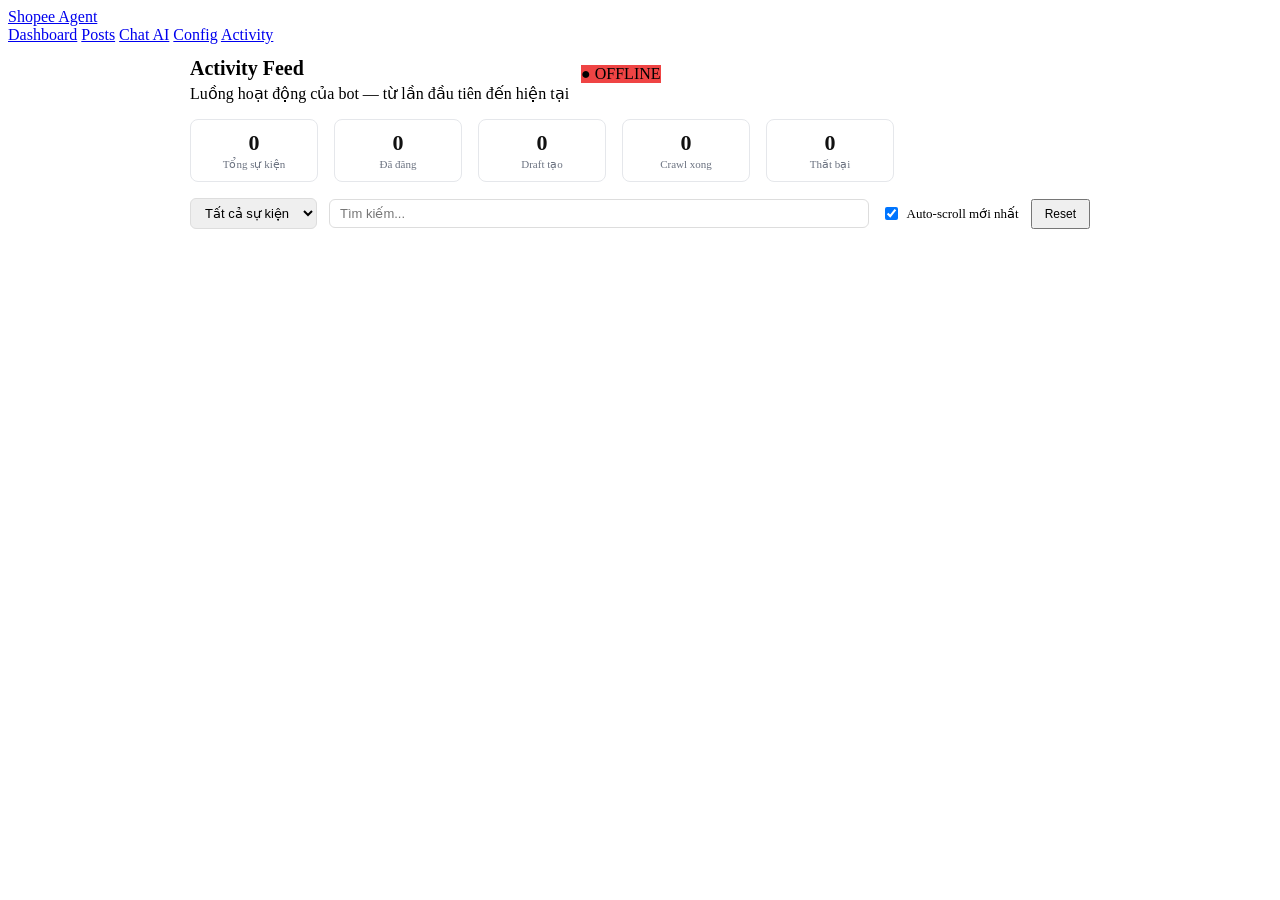
==== web/templates/activity.html @ 6b85c670 "Initial: before audit fixes Co-authored-by: Shelley <shelley@exe.dev>" ====
<!DOCTYPE html>
<html lang="vi">
<head>
  <meta charset="UTF-8" />
  <meta name="viewport" content="width=device-width, initial-scale=1.0" />
  <title>Activity Feed – Shopee Agent</title>
  <link rel="stylesheet" href="/static/styles.css" />
  <style>
    .activity-wrap { max-width: 900px; margin: 0 auto; }
    .activity-toolbar { display: flex; align-items: center; gap: 12px; flex-wrap: wrap; margin-bottom: 12px; }
    .activity-toolbar select, .activity-toolbar input { padding: 6px 10px; border: 1px solid #ddd; border-radius: 6px; font-size: 13px; }
    .activity-toolbar .badge-live { background: #22c55e; color: #fff; font-size: 11px; padding: 3px 8px; border-radius: 99px; font-weight: 600; animation: pulse 2s infinite; }
    @keyframes pulse { 0%,100%{opacity:1} 50%{opacity:.5} }
    .feed { display: flex; flex-direction: column; gap: 6px; }
    .event-card {
      display: grid;
      grid-template-columns: 130px 110px 1fr;
      gap: 8px;
      align-items: start;
      background: #fff;
      border: 1px solid #eee;
      border-radius: 8px;
      padding: 10px 14px;
      font-size: 13px;
      transition: background 0.3s;
    }
    .event-card.new { background: #f0fdf4; border-color: #86efac; }
    .event-card .ts { color: #888; font-size: 11px; white-space: nowrap; }
    .event-card .badge-type {
      display: inline-block;
      padding: 2px 8px;
      border-radius: 99px;
      font-size: 11px;
      font-weight: 600;
      white-space: nowrap;
    }
    .badge-crawl { background: #dbeafe; color: #1d4ed8; }
    .badge-crawl_done { background: #bfdbfe; color: #1e3a8a; }
    .badge-score { background: #fef3c7; color: #92400e; }
    .badge-score_done { background: #fde68a; color: #78350f; }
    .badge-draft_done { background: #d1fae5; color: #065f46; }
    .badge-published { background: #22c55e; color: #fff; }
    .badge-publish_failed { background: #fee2e2; color: #991b1b; }
    .badge-error { background: #fca5a5; color: #7f1d1d; }
    .badge-default { background: #f3f4f6; color: #374151; }
    .event-msg { color: #111; line-height: 1.4; }
    .event-detail { font-size: 11px; color: #6b7280; margin-top: 3px; font-family: monospace; word-break: break-all; }
    .stats-bar { display: flex; gap: 16px; flex-wrap: wrap; margin-bottom: 16px; }
    .stat-item { background: #fff; border: 1px solid #e5e7eb; border-radius: 8px; padding: 10px 18px; text-align: center; min-width: 90px; }
    .stat-item .num { font-size: 22px; font-weight: 700; color: #111; }
    .stat-item .lbl { font-size: 11px; color: #6b7280; margin-top: 2px; }
    #noMore { text-align: center; color: #9ca3af; padding: 20px; font-size: 13px; display: none; }
    .scroll-top-btn { position: fixed; bottom: 24px; right: 24px; background: #6366f1; color: #fff; border: none; border-radius: 50%; width: 40px; height: 40px; font-size: 18px; cursor: pointer; box-shadow: 0 2px 8px rgba(0,0,0,.2); display: none; }
    .activity-wrap h1 { font-size: 20px; margin-bottom: 4px; }
  </style>
</head>
<body>
  <nav class="topnav">
    <a href="/" class="nav-brand">Shopee Agent</a>
    <div class="nav-links">
      <a href="/">Dashboard</a>
      <a href="/posts">Posts</a>
      <a href="/chat">Chat AI</a>
      <a href="/config">Config</a>
      <a href="/activity" class="active">Activity</a>
    </div>
  </nav>

  <main class="page">
    <div class="activity-wrap">
      <header style="display:flex;align-items:center;gap:12px;margin-bottom:16px">
        <div>
          <h1>Activity Feed</h1>
          <p class="muted" style="margin:0">Luồng hoạt động của bot — từ lần đầu tiên đến hiện tại</p>
        </div>
        <span class="badge-live" id="liveIndicator">● LIVE</span>
      </header>

      <div class="stats-bar" id="statsBar">
        <div class="stat-item"><div class="num" id="statTotal">0</div><div class="lbl">Tổng sự kiện</div></div>
        <div class="stat-item"><div class="num" id="statPublished">0</div><div class="lbl">Đã đăng</div></div>
        <div class="stat-item"><div class="num" id="statDraft">0</div><div class="lbl">Draft tạo</div></div>
        <div class="stat-item"><div class="num" id="statCrawl">0</div><div class="lbl">Crawl xong</div></div>
        <div class="stat-item"><div class="num" id="statFailed">0</div><div class="lbl">Thất bại</div></div>
      </div>

      <div class="activity-toolbar">
        <select id="filterType">
          <option value="">Tất cả sự kiện</option>
          <option value="published">Đã đăng</option>
          <option value="publish_failed">Đăng thất bại</option>
          <option value="draft_done">Draft tạo</option>
          <option value="crawl_done">Crawl xong</option>
          <option value="score_done">Chấm điểm</option>
          <option value="crawl">Crawl bắt đầu</option>
          <option value="error">Lỗi</option>
        </select>
        <input type="text" id="filterSearch" placeholder="Tìm kiếm..." style="flex:1;min-width:160px" />
        <label style="font-size:13px;display:flex;align-items:center;gap:6px">
          <input type="checkbox" id="autoScroll" checked /> Auto-scroll mới nhất
        </label>
        <button onclick="clearFilters()" style="font-size:12px;padding:6px 12px">Reset</button>
      </div>

      <div class="feed" id="feed"></div>
      <div id="noMore">Đã hiển thị toàn bộ lịch sử</div>
    </div>
    <button class="scroll-top-btn" id="scrollTopBtn" onclick="window.scrollTo({top:0,behavior:'smooth'})">↑</button>
  </main>

  <script>
    const feed = document.getElementById('feed');
    const filterType = document.getElementById('filterType');
    const filterSearch = document.getElementById('filterSearch');
    const autoScroll = document.getElementById('autoScroll');
    let allEvents = [];
    let stats = { total: 0, published: 0, draft: 0, crawl: 0, failed: 0 };

    function getBadgeClass(type) {
      const map = {
        crawl: 'badge-crawl', crawl_done: 'badge-crawl_done',
        score: 'badge-score', score_done: 'badge-score_done',
        draft_done: 'badge-draft_done',
        published: 'badge-published',
        publish_failed: 'badge-publish_failed',
        error: 'badge-error',
      };
      return map[type] || 'badge-default';
    }

    function formatTs(ts) {
      const d = new Date(ts);
      const pad = n => String(n).padStart(2, '0');
      return `${pad(d.getDate())}/${pad(d.getMonth()+1)} ${pad(d.getHours())}:${pad(d.getMinutes())}:${pad(d.getSeconds())}`;
    }

    function makeCard(ev, isNew = false) {
      const card = document.createElement('div');
      card.className = 'event-card' + (isNew ? ' new' : '');
      card.dataset.type = ev.event_type;
      card.dataset.msg = (ev.message || '').toLowerCase();

      let detailHtml = '';
      if (ev.detail) {
        const d = ev.detail;
        const parts = [];
        if (d.product) parts.push('📦 ' + d.product);
        if (d.count !== undefined) parts.push('📊 ' + d.count + ' items');
        if (d.categories) parts.push('🏷️ ' + (Array.isArray(d.categories) ? d.categories.join(', ') : d.categories));
        if (d.fb_post_id) parts.push('🔗 FB: ' + d.fb_post_id);
        if (d.error) parts.push('⚠️ ' + d.error.slice(0, 100));
        if (d.products && Array.isArray(d.products)) parts.push('📝 ' + d.products.slice(0,3).join(' | '));
        if (parts.length) detailHtml = `<div class="event-detail">${parts.join(' &nbsp;·&nbsp; ')}</div>`;
      }

      card.innerHTML = `
        <div class="ts">${formatTs(ev.ts)}</div>
        <div><span class="badge-type ${getBadgeClass(ev.event_type)}">${ev.event_type}</span></div>
        <div>
          <div class="event-msg">${ev.message}</div>
          ${detailHtml}
        </div>
      `;
      if (isNew) setTimeout(() => card.classList.remove('new'), 3000);
      return card;
    }

    function applyFilters() {
      const typeVal = filterType.value;
      const searchVal = filterSearch.value.toLowerCase();
      let shown = 0;
      const cards = feed.querySelectorAll('.event-card');
      cards.forEach(card => {
        const typeMatch = !typeVal || card.dataset.type === typeVal;
        const searchMatch = !searchVal || card.dataset.msg.includes(searchVal);
        card.style.display = (typeMatch && searchMatch) ? '' : 'none';
        if (typeMatch && searchMatch) shown++;
      });
    }

    function clearFilters() {
      filterType.value = '';
      filterSearch.value = '';
      applyFilters();
    }

    function updateStats() {
      document.getElementById('statTotal').textContent = stats.total;
      document.getElementById('statPublished').textContent = stats.published;
      document.getElementById('statDraft').textContent = stats.draft;
      document.getElementById('statCrawl').textContent = stats.crawl;
      document.getElementById('statFailed').textContent = stats.failed;
    }

    function countEvent(type) {
      stats.total++;
      if (type === 'published') stats.published++;
      if (type === 'draft_done') stats.draft++;
      if (type === 'crawl_done') stats.crawl++;
      if (type === 'publish_failed') stats.failed++;
    }

    // SSE stream từ server
    const sse = new EventSource('/api/activity/stream');
    let seenIds = new Set();

    sse.addEventListener('activity', e => {
      try {
        const ev = JSON.parse(e.data);
        if (seenIds.has(ev.id)) return;
        seenIds.add(ev.id);

        countEvent(ev.event_type);
        updateStats();

        const isNew = seenIds.size > 500; // đầu tiên load history, sau đó mới "new"
        const card = makeCard(ev, isNew);
        feed.appendChild(card);
        applyFilters();

        if (isNew && autoScroll.checked) {
          card.scrollIntoView({ behavior: 'smooth', block: 'end' });
        }
      } catch {}
    });

    sse.addEventListener('error', () => {
      document.getElementById('liveIndicator').textContent = '● OFFLINE';
      document.getElementById('liveIndicator').style.background = '#ef4444';
    });

    // Filter listeners
    filterType.addEventListener('change', applyFilters);
    filterSearch.addEventListener('input', applyFilters);

    // Scroll-to-top button
    window.addEventListener('scroll', () => {
      document.getElementById('scrollTopBtn').style.display = window.scrollY > 400 ? 'block' : 'none';
    });
  </script>
</body>
</html>
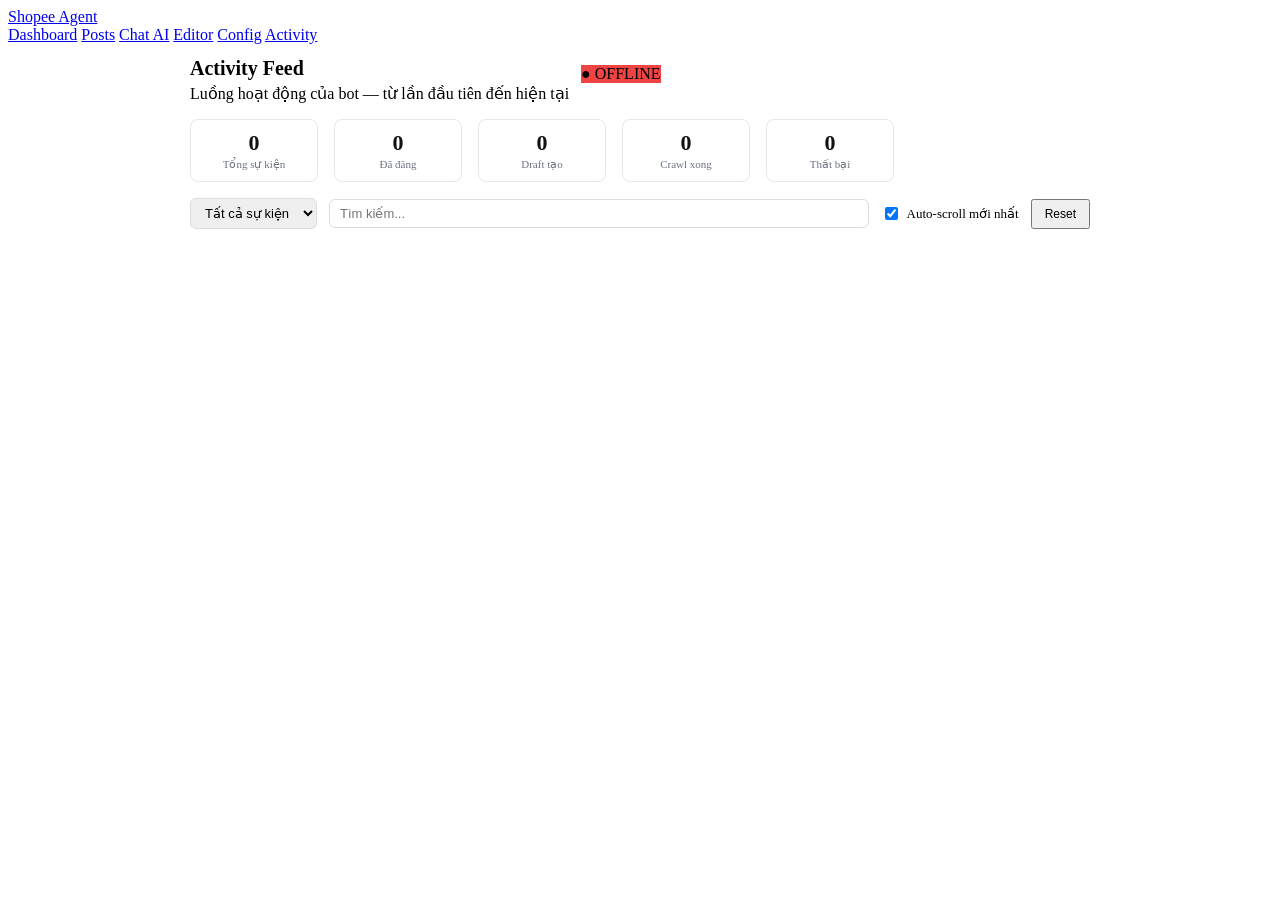
==== commit 36779350: "Editor page: save/edit Daily Plan + Improvement, auto-analyze, suggestions, intelligent planner Co-a" ====
--- a/web/templates/activity.html
+++ b/web/templates/activity.html
@@ -61,6 +61,7 @@
       <a href="/">Dashboard</a>
       <a href="/posts">Posts</a>
       <a href="/chat">Chat AI</a>
+      <a href="/editor">Editor</a>
       <a href="/config">Config</a>
       <a href="/activity" class="active">Activity</a>
     </div>
